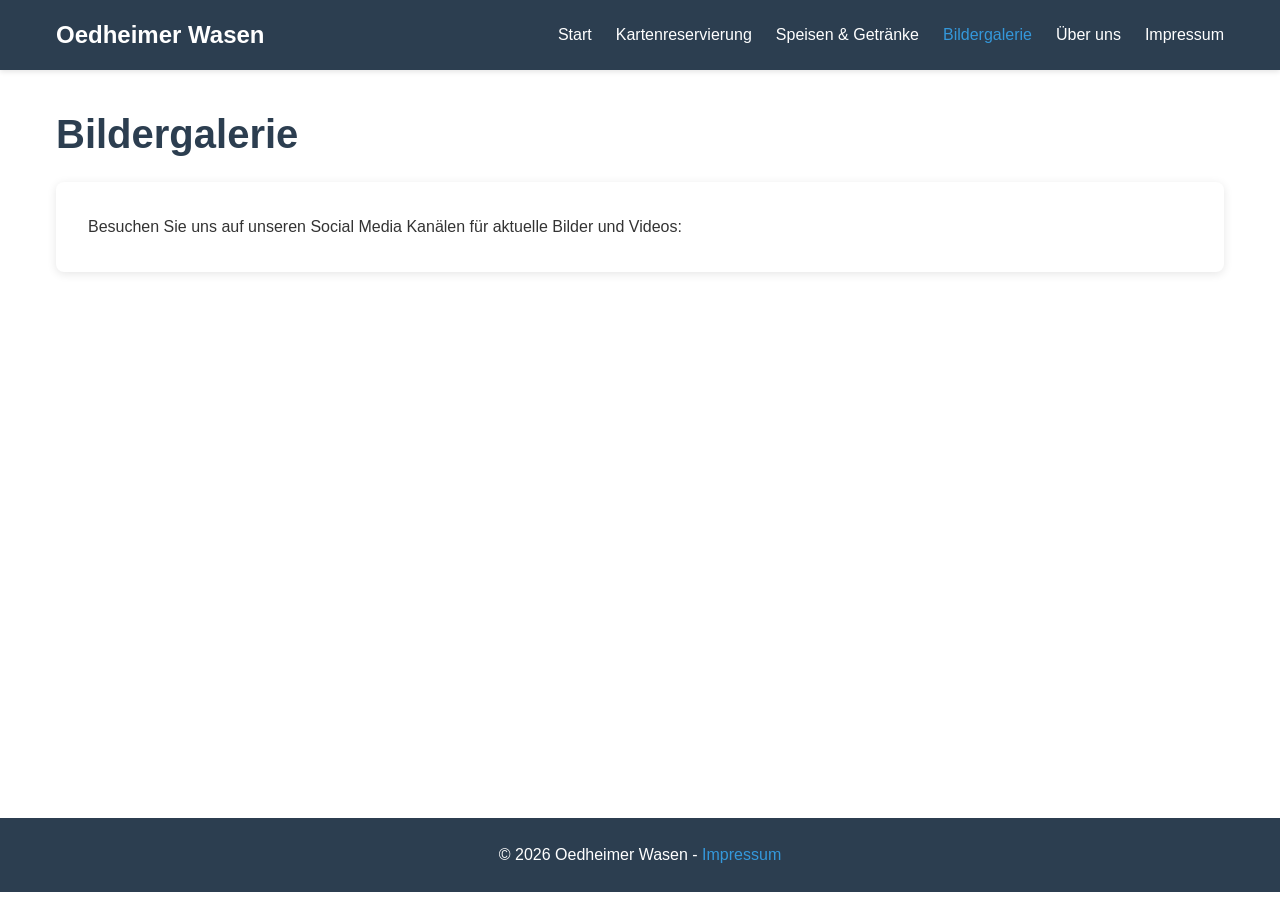
==== pages/galerie.html @ fb3c235d "Webseiten Grundstruktur angelegt" ====
<!DOCTYPE html>
<html lang="de">
<head>
    <meta charset="UTF-8">
    <meta name="viewport" content="width=device-width, initial-scale=1.0">
    <title>Bildergalerie - Oedheimer Wasen</title>
    <link rel="stylesheet" href="../assets/css/style.css">
</head>
<body>
    <header>
        <nav>
            <div class="logo">Oedheimer Wasen</div>
            <ul class="nav-menu">
                <li><a href="../index.html">Start</a></li>
                <li><a href="reservierung.html">Kartenreservierung</a></li>
                <li><a href="speisen.html">Speisen & Getränke</a></li>
                <li><a href="galerie.html" class="active">Bildergalerie</a></li>
                <li><a href="ueber-uns.html">Über uns</a></li>
                <li><a href="impressum.html">Impressum</a></li>
            </ul>
        </nav>
    </header>

    <main>
        <section class="galerie">
            <h1>Bildergalerie</h1>
            <div class="galerie-content">
                <p>Besuchen Sie uns auf unseren Social Media Kanälen für aktuelle Bilder und Videos:</p>
                <div class="social-links">
                    <!-- Hier kommen Links zu externen Galerien/Social Media -->
                </div>
            </div>
        </section>
    </main>

    <footer>
        <p>&copy; 2026 Oedheimer Wasen - <a href="impressum.html">Impressum</a></p>
    </footer>

    <script src="../assets/js/main.js"></script>
</body>
</html>
---- assets/css/style.css ----
/* Reset und Basis-Styles */
* {
    margin: 0;
    padding: 0;
    box-sizing: border-box;
}

body {
    font-family: -apple-system, BlinkMacSystemFont, 'Segoe UI', Roboto, Oxygen, Ubuntu, Cantarell, sans-serif;
    line-height: 1.6;
    color: #333;
}

/* Header und Navigation */
header {
    background-color: #2c3e50;
    color: white;
    padding: 1rem 0;
    position: sticky;
    top: 0;
    z-index: 1000;
    box-shadow: 0 2px 5px rgba(0,0,0,0.1);
}

nav {
    max-width: 1200px;
    margin: 0 auto;
    padding: 0 1rem;
    display: flex;
    justify-content: space-between;
    align-items: center;
}

.logo {
    font-size: 1.5rem;
    font-weight: bold;
}

.nav-menu {
    list-style: none;
    display: flex;
    gap: 1.5rem;
}

.nav-menu a {
    color: white;
    text-decoration: none;
    transition: color 0.3s;
}

.nav-menu a:hover,
.nav-menu a.active {
    color: #3498db;
}

/* Main Content */
main {
    max-width: 1200px;
    margin: 0 auto;
    padding: 2rem 1rem;
    min-height: calc(100vh - 200px);
}

section {
    margin-bottom: 3rem;
}

h1 {
    font-size: 2.5rem;
    margin-bottom: 1rem;
    color: #2c3e50;
}

h2 {
    font-size: 1.8rem;
    margin-bottom: 1rem;
    color: #34495e;
}

/* Hero Section */
.hero {
    text-align: center;
    padding: 3rem 0;
    background: linear-gradient(135deg, #667eea 0%, #764ba2 100%);
    color: white;
    border-radius: 10px;
    margin-bottom: 2rem;
}

.hero h1 {
    color: white;
}

/* Footer */
footer {
    background-color: #2c3e50;
    color: white;
    text-align: center;
    padding: 1.5rem;
    margin-top: 3rem;
}

footer a {
    color: #3498db;
    text-decoration: none;
}

footer a:hover {
    text-decoration: underline;
}

/* Mobile Optimierung */
@media (max-width: 768px) {
    .nav-menu {
        flex-direction: column;
        gap: 0.5rem;
        display: none;
    }

    .nav-menu.active {
        display: flex;
    }

    h1 {
        font-size: 2rem;
    }

    h2 {
        font-size: 1.5rem;
    }

    .hero {
        padding: 2rem 1rem;
    }
}

/* Content Sections */
.content,
.announcement-content,
.sponsor-logos,
.menu-content,
.galerie-content,
.about-content,
.impressum-content {
    background: white;
    padding: 2rem;
    border-radius: 8px;
    box-shadow: 0 2px 10px rgba(0,0,0,0.1);
}

.sponsor-logos {
    display: grid;
    grid-template-columns: repeat(auto-fit, minmax(150px, 1fr));
    gap: 2rem;
    align-items: center;
}
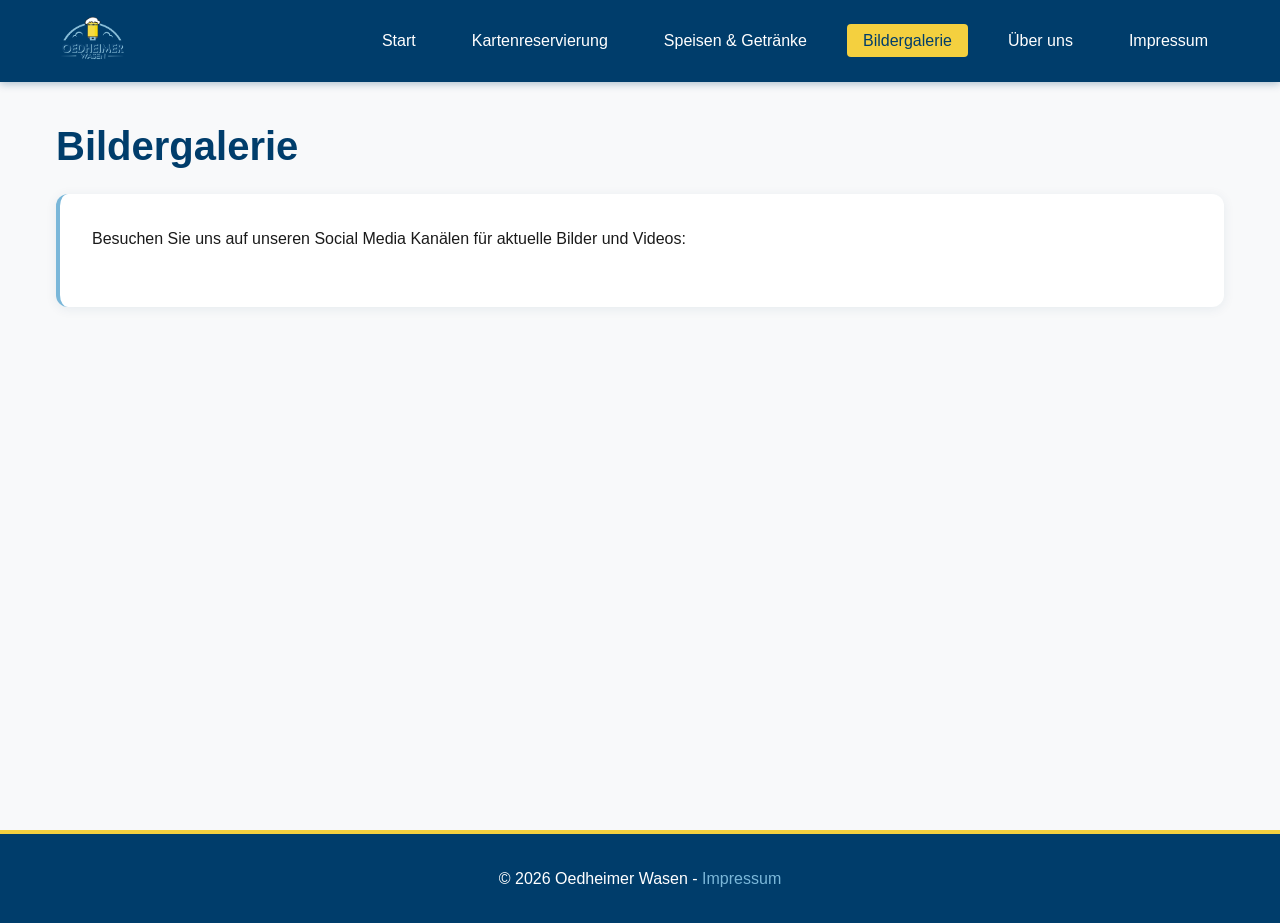
==== commit 9d4586d7: "Logo bereitgestellt und in homepage eingearbeitet . Dazu ein passendes Design erstellt" ====
--- a/pages/galerie.html
+++ b/pages/galerie.html
@@ -9,7 +9,11 @@
 <body>
     <header>
         <nav>
-            <div class="logo">Oedheimer Wasen</div>
+            <div class="logo">
+                <a href="../index.html">
+                    <img src="../assets/images/Logo.png" alt="Oedheimer Wasen Logo">
+                </a>
+            </div>
             <ul class="nav-menu">
                 <li><a href="../index.html">Start</a></li>
                 <li><a href="reservierung.html">Kartenreservierung</a></li>
--- a/assets/css/style.css
+++ b/assets/css/style.css
@@ -5,21 +5,32 @@
     box-sizing: border-box;
 }
 
+:root {
+    --primary-dark-blue: #003d6b;
+    --primary-light-blue: #7ab7d9;
+    --primary-yellow: #f4d03f;
+    --text-dark: #1a1a1a;
+    --text-light: #666;
+    --bg-light: #f8f9fa;
+    --white: #ffffff;
+}
+
 body {
     font-family: -apple-system, BlinkMacSystemFont, 'Segoe UI', Roboto, Oxygen, Ubuntu, Cantarell, sans-serif;
     line-height: 1.6;
-    color: #333;
+    color: var(--text-dark);
+    background-color: var(--bg-light);
 }
 
 /* Header und Navigation */
 header {
-    background-color: #2c3e50;
-    color: white;
-    padding: 1rem 0;
+    background-color: var(--primary-dark-blue);
+    color: white;
+    padding: 0.75rem 0;
     position: sticky;
     top: 0;
     z-index: 1000;
-    box-shadow: 0 2px 5px rgba(0,0,0,0.1);
+    box-shadow: 0 2px 8px rgba(0, 61, 107, 0.3);
 }
 
 nav {
@@ -32,25 +43,46 @@
 }
 
 .logo {
-    font-size: 1.5rem;
+    display: flex;
+    align-items: center;
+    gap: 0.75rem;
+}
+
+.logo img {
+    height: 50px;
+    width: auto;
+}
+
+.logo-text {
+    font-size: 1.25rem;
     font-weight: bold;
+    color: white;
 }
 
 .nav-menu {
     list-style: none;
     display: flex;
     gap: 1.5rem;
+    align-items: center;
 }
 
 .nav-menu a {
     color: white;
     text-decoration: none;
-    transition: color 0.3s;
-}
-
-.nav-menu a:hover,
+    transition: all 0.3s ease;
+    padding: 0.5rem 1rem;
+    border-radius: 4px;
+    font-weight: 500;
+}
+
+.nav-menu a:hover {
+    background-color: var(--primary-light-blue);
+    color: var(--primary-dark-blue);
+}
+
 .nav-menu a.active {
-    color: #3498db;
+    background-color: var(--primary-yellow);
+    color: var(--primary-dark-blue);
 }
 
 /* Main Content */
@@ -68,45 +100,90 @@
 h1 {
     font-size: 2.5rem;
     margin-bottom: 1rem;
-    color: #2c3e50;
+    color: var(--primary-dark-blue);
+    font-weight: 700;
 }
 
 h2 {
     font-size: 1.8rem;
     margin-bottom: 1rem;
-    color: #34495e;
+    color: var(--primary-dark-blue);
+    font-weight: 600;
+    position: relative;
+    padding-bottom: 0.5rem;
+}
+
+h2::after {
+    content: '';
+    position: absolute;
+    bottom: 0;
+    left: 0;
+    width: 60px;
+    height: 3px;
+    background: linear-gradient(90deg, var(--primary-yellow) 0%, var(--primary-light-blue) 100%);
+    border-radius: 2px;
 }
 
 /* Hero Section */
 .hero {
     text-align: center;
-    padding: 3rem 0;
-    background: linear-gradient(135deg, #667eea 0%, #764ba2 100%);
-    color: white;
-    border-radius: 10px;
+    padding: 4rem 2rem;
+    background: linear-gradient(135deg, var(--primary-dark-blue) 0%, var(--primary-light-blue) 100%);
+    color: white;
+    border-radius: 12px;
     margin-bottom: 2rem;
+    box-shadow: 0 4px 20px rgba(0, 61, 107, 0.2);
+    position: relative;
+    overflow: hidden;
+}
+
+.hero::before {
+    content: '';
+    position: absolute;
+    top: -50%;
+    right: -10%;
+    width: 300px;
+    height: 300px;
+    background: var(--primary-yellow);
+    opacity: 0.1;
+    border-radius: 50%;
 }
 
 .hero h1 {
     color: white;
+    font-size: 2.5rem;
+    margin-bottom: 0.5rem;
+}
+
+.hero p {
+    font-size: 1.2rem;
+    opacity: 0.95;
+}
+
+.hero-logo {
+    max-width: 250px;
+    margin: 0 auto 2rem;
+    filter: drop-shadow(0 4px 12px rgba(0, 0, 0, 0.2));
 }
 
 /* Footer */
 footer {
-    background-color: #2c3e50;
+    background-color: var(--primary-dark-blue);
     color: white;
     text-align: center;
-    padding: 1.5rem;
+    padding: 2rem 1rem;
     margin-top: 3rem;
+    border-top: 4px solid var(--primary-yellow);
 }
 
 footer a {
-    color: #3498db;
-    text-decoration: none;
+    color: var(--primary-light-blue);
+    text-decoration: none;
+    transition: color 0.3s;
 }
 
 footer a:hover {
-    text-decoration: underline;
+    color: var(--primary-yellow);
 }
 
 /* Mobile Optimierung */
@@ -142,10 +219,16 @@
 .galerie-content,
 .about-content,
 .impressum-content {
-    background: white;
+    background: var(--white);
     padding: 2rem;
-    border-radius: 8px;
-    box-shadow: 0 2px 10px rgba(0,0,0,0.1);
+    border-radius: 12px;
+    box-shadow: 0 2px 12px rgba(0, 61, 107, 0.08);
+    border-left: 4px solid var(--primary-light-blue);
+}
+
+.announcements,
+.sponsors {
+    margin-bottom: 2rem;
 }
 
 .sponsor-logos {
@@ -154,3 +237,60 @@
     gap: 2rem;
     align-items: center;
 }
+
+/* Buttons und Links */
+.btn {
+    display: inline-block;
+    padding: 0.75rem 1.5rem;
+    background-color: var(--primary-yellow);
+    color: var(--primary-dark-blue);
+    text-decoration: none;
+    border-radius: 6px;
+    font-weight: 600;
+    transition: all 0.3s ease;
+    border: 2px solid var(--primary-yellow);
+}
+
+.btn:hover {
+    background-color: var(--primary-dark-blue);
+    color: var(--primary-yellow);
+    transform: translateY(-2px);
+    box-shadow: 0 4px 12px rgba(244, 208, 63, 0.3);
+}
+
+.btn-secondary {
+    background-color: transparent;
+    color: var(--primary-dark-blue);
+    border: 2px solid var(--primary-light-blue);
+}
+
+.btn-secondary:hover {
+    background-color: var(--primary-light-blue);
+    color: white;
+}
+
+/* Social Links */
+.social-links {
+    display: flex;
+    gap: 1rem;
+    flex-wrap: wrap;
+    margin-top: 1.5rem;
+}
+
+.social-links a {
+    display: inline-flex;
+    align-items: center;
+    gap: 0.5rem;
+    padding: 0.75rem 1.5rem;
+    background-color: var(--primary-light-blue);
+    color: white;
+    text-decoration: none;
+    border-radius: 6px;
+    font-weight: 500;
+    transition: all 0.3s ease;
+}
+
+.social-links a:hover {
+    background-color: var(--primary-dark-blue);
+    transform: translateY(-2px);
+}
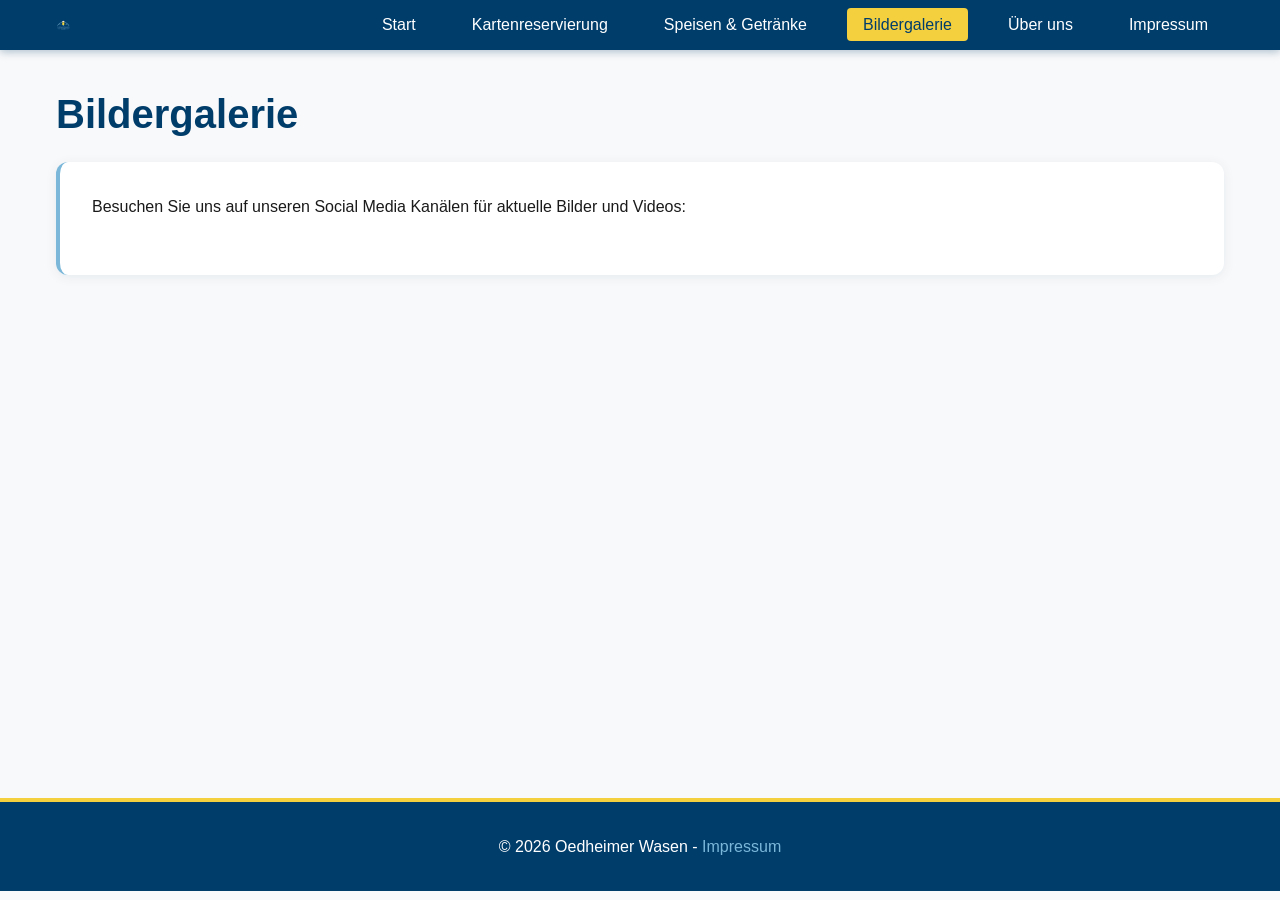
==== commit f43fbaa6: "Logogröße angepasst + reservierungprozess in Readme beschrieben + hamburger menü für Mobilgereate ei" ====
--- a/pages/galerie.html
+++ b/pages/galerie.html
@@ -14,6 +14,11 @@
                     <img src="../assets/images/Logo.png" alt="Oedheimer Wasen Logo">
                 </a>
             </div>
+            <button class="menu-toggle" aria-label="Menü öffnen">
+                <span></span>
+                <span></span>
+                <span></span>
+            </button>
             <ul class="nav-menu">
                 <li><a href="../index.html">Start</a></li>
                 <li><a href="reservierung.html">Kartenreservierung</a></li>
--- a/assets/css/style.css
+++ b/assets/css/style.css
@@ -40,6 +40,7 @@
     display: flex;
     justify-content: space-between;
     align-items: center;
+    position: relative;
 }
 
 .logo {
@@ -49,7 +50,7 @@
 }
 
 .logo img {
-    height: 50px;
+    height: 10px;
     width: auto;
 }
 
@@ -83,6 +84,38 @@
 .nav-menu a.active {
     background-color: var(--primary-yellow);
     color: var(--primary-dark-blue);
+}
+
+/* Hamburger Menu */
+.menu-toggle {
+    display: none;
+    flex-direction: column;
+    background: none;
+    border: none;
+    cursor: pointer;
+    padding: 0.5rem;
+    z-index: 1001;
+}
+
+.menu-toggle span {
+    width: 25px;
+    height: 3px;
+    background-color: white;
+    margin: 3px 0;
+    transition: all 0.3s ease;
+    border-radius: 2px;
+}
+
+.menu-toggle.active span:nth-child(1) {
+    transform: rotate(45deg) translate(8px, 8px);
+}
+
+.menu-toggle.active span:nth-child(2) {
+    opacity: 0;
+}
+
+.menu-toggle.active span:nth-child(3) {
+    transform: rotate(-45deg) translate(7px, -7px);
 }
 
 /* Main Content */
@@ -151,7 +184,7 @@
 
 .hero h1 {
     color: white;
-    font-size: 2.5rem;
+    font-size: 1.25rem;
     margin-bottom: 0.5rem;
 }
 
@@ -161,7 +194,7 @@
 }
 
 .hero-logo {
-    max-width: 250px;
+    max-width: 150px;
     margin: 0 auto 2rem;
     filter: drop-shadow(0 4px 12px rgba(0, 0, 0, 0.2));
 }
@@ -188,14 +221,35 @@
 
 /* Mobile Optimierung */
 @media (max-width: 768px) {
+    .menu-toggle {
+        display: flex;
+    }
+
     .nav-menu {
+        position: absolute;
+        top: 100%;
+        left: 0;
+        right: 0;
+        background-color: var(--primary-dark-blue);
         flex-direction: column;
-        gap: 0.5rem;
+        gap: 0;
         display: none;
+        padding: 1rem 0;
+        box-shadow: 0 4px 8px rgba(0, 0, 0, 0.2);
     }
 
     .nav-menu.active {
         display: flex;
+    }
+
+    .nav-menu li {
+        width: 100%;
+    }
+
+    .nav-menu a {
+        display: block;
+        padding: 1rem 1.5rem;
+        border-radius: 0;
     }
 
     h1 {
@@ -294,3 +348,85 @@
     background-color: var(--primary-dark-blue);
     transform: translateY(-2px);
 }
+
+/* Reservierung Page Styles */
+.email-highlight {
+    text-align: center;
+    margin: 1.5rem 0;
+    font-size: 1.2rem;
+}
+
+.email-highlight a {
+    color: var(--primary-dark-blue);
+    font-weight: 600;
+    text-decoration: none;
+    padding: 0.75rem 1.5rem;
+    background-color: var(--primary-yellow);
+    border-radius: 6px;
+    display: inline-block;
+    transition: all 0.3s ease;
+}
+
+.email-highlight a:hover {
+    background-color: var(--primary-dark-blue);
+    color: var(--primary-yellow);
+    transform: translateY(-2px);
+}
+
+.price-box {
+    background: linear-gradient(135deg, var(--primary-light-blue) 0%, var(--primary-dark-blue) 100%);
+    color: white;
+    padding: 1.5rem;
+    border-radius: 8px;
+    margin: 1rem 0;
+}
+
+.price-box h3 {
+    color: var(--primary-yellow);
+    font-size: 1.5rem;
+    margin-bottom: 1rem;
+}
+
+.price-box ul {
+    list-style: none;
+    padding-left: 0;
+}
+
+.price-box ul li {
+    padding: 0.5rem 0;
+    padding-left: 1.5rem;
+    position: relative;
+}
+
+.price-box ul li::before {
+    content: '✓';
+    position: absolute;
+    left: 0;
+    color: var(--primary-yellow);
+    font-weight: bold;
+}
+
+.thank-you {
+    text-align: center;
+    background: linear-gradient(135deg, var(--primary-dark-blue) 0%, var(--primary-light-blue) 100%);
+    color: white;
+    font-size: 1.1rem;
+}
+
+.thank-you p {
+    margin: 0;
+}
+
+/* Button Group */
+.button-group {
+    display: flex;
+    gap: 1rem;
+    flex-wrap: wrap;
+    margin-top: 1rem;
+}
+
+.button-group .btn {
+    flex: 1;
+    min-width: 200px;
+    text-align: center;
+}
